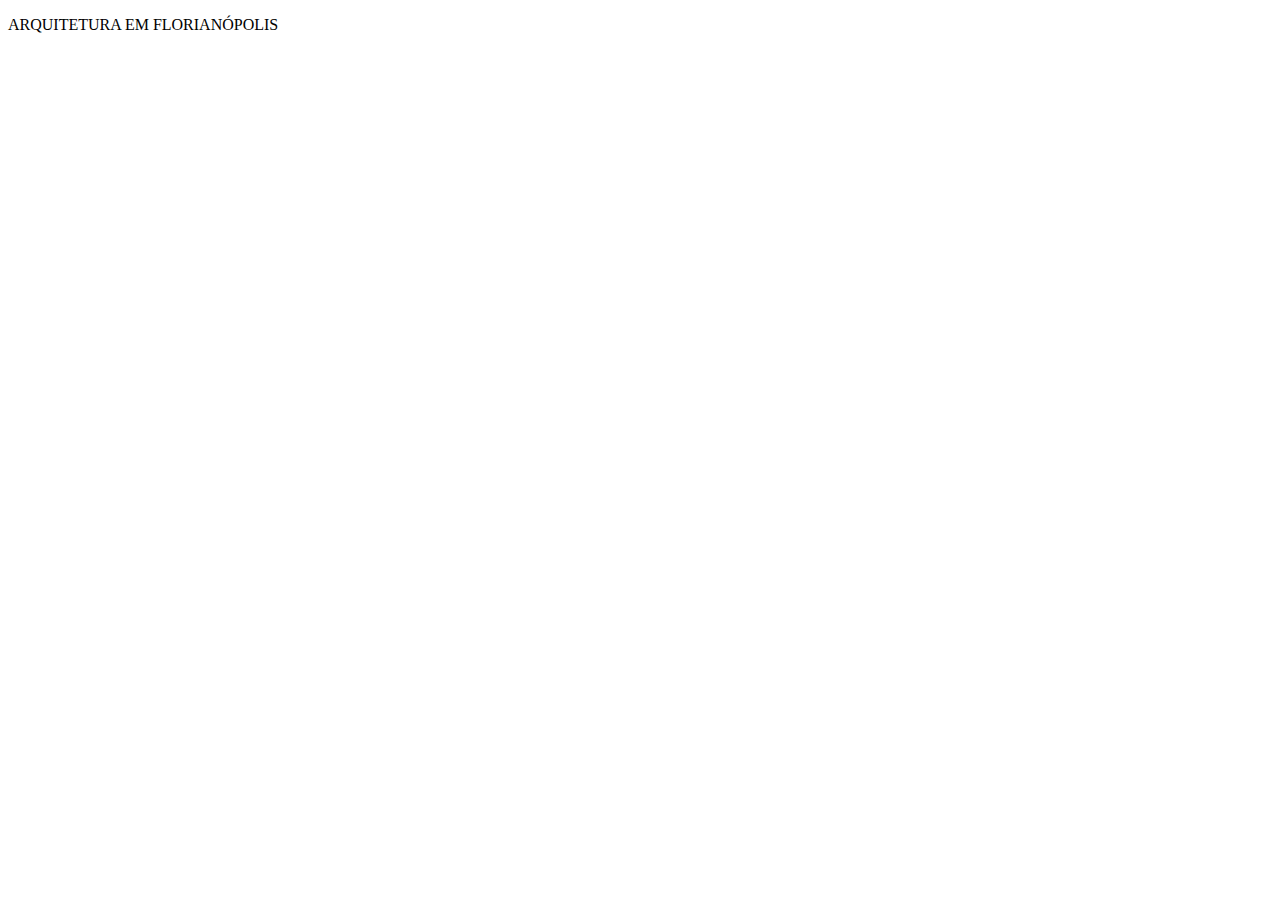
==== subs/arquitet.html @ b10e52ac "Add files via upload" ====
<!DOCTYPE html>
<html lang="pt-br">
<head>
    <meta charset="UTF-8">
    <meta name="viewport" content="width=device-width, initial-scale=1.0">
    <title>arquitetura</title>
</head>
<body>
    <p class="title3">ARQUITETURA EM FLORIANÓPOLIS</p>
</body>
</html>
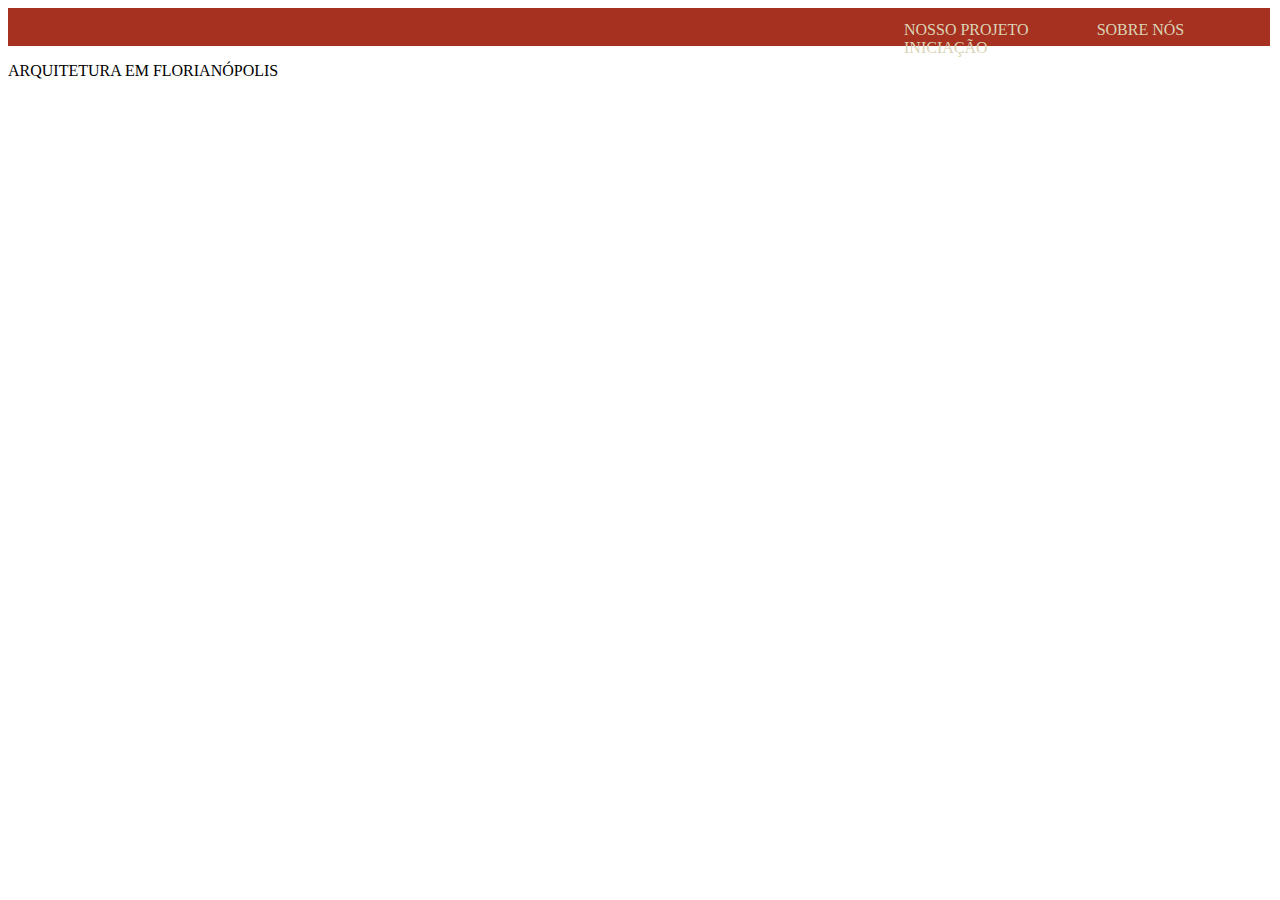
==== commit ad0ea9d7: "up" ====
--- a/subs/arquitet.html
+++ b/subs/arquitet.html
@@ -4,8 +4,19 @@
     <meta charset="UTF-8">
     <meta name="viewport" content="width=device-width, initial-scale=1.0">
     <title>arquitetura</title>
+    <link rel="stylesheet" href="subs.css">
+    <link href="https://fonts.cdnfonts.com/css/encode-sans-sc" rel="stylesheet" />
+    <style>
+      @import url("https://fonts.cdnfonts.com/css/encode-sans-sc");
+    </style>
 </head>
 <body>
+    <header class="cabecalho1">
+        <a href="http://127.0.0.1:5500/subs/arquitet.html" class="links1">NOSSO PROJETO</a>
+        <a href="http://127.0.0.1:5500/subs/sobre.html" class="links2">SOBRE NÓS</a>
+        <a href="http://127.0.0.1:5500/subs/ic.html" class="links1">INICIAÇÃO</a>  
+  </header>
+
     <p class="title3">ARQUITETURA EM FLORIANÓPOLIS</p>
 </body>
 </html>--- a/subs/subs.css
+++ b/subs/subs.css
@@ -0,0 +1,23 @@
+.title1{
+    font-family: "Encode Sans SC", sans-serif;
+}
+
+
+.cabecalho1{
+    background-color: #A73121;
+    width: 34%;
+    height: 2vw;
+    padding-left: 65vw;
+    padding-top: 1vw;
+}
+
+.links1{
+    margin-left: 5vw;
+    color: #DAD4B5;
+    text-decoration: none;
+}
+.links2{
+    margin-left: 5vw;
+    color: #DAD4B5;
+    text-decoration: none;
+}
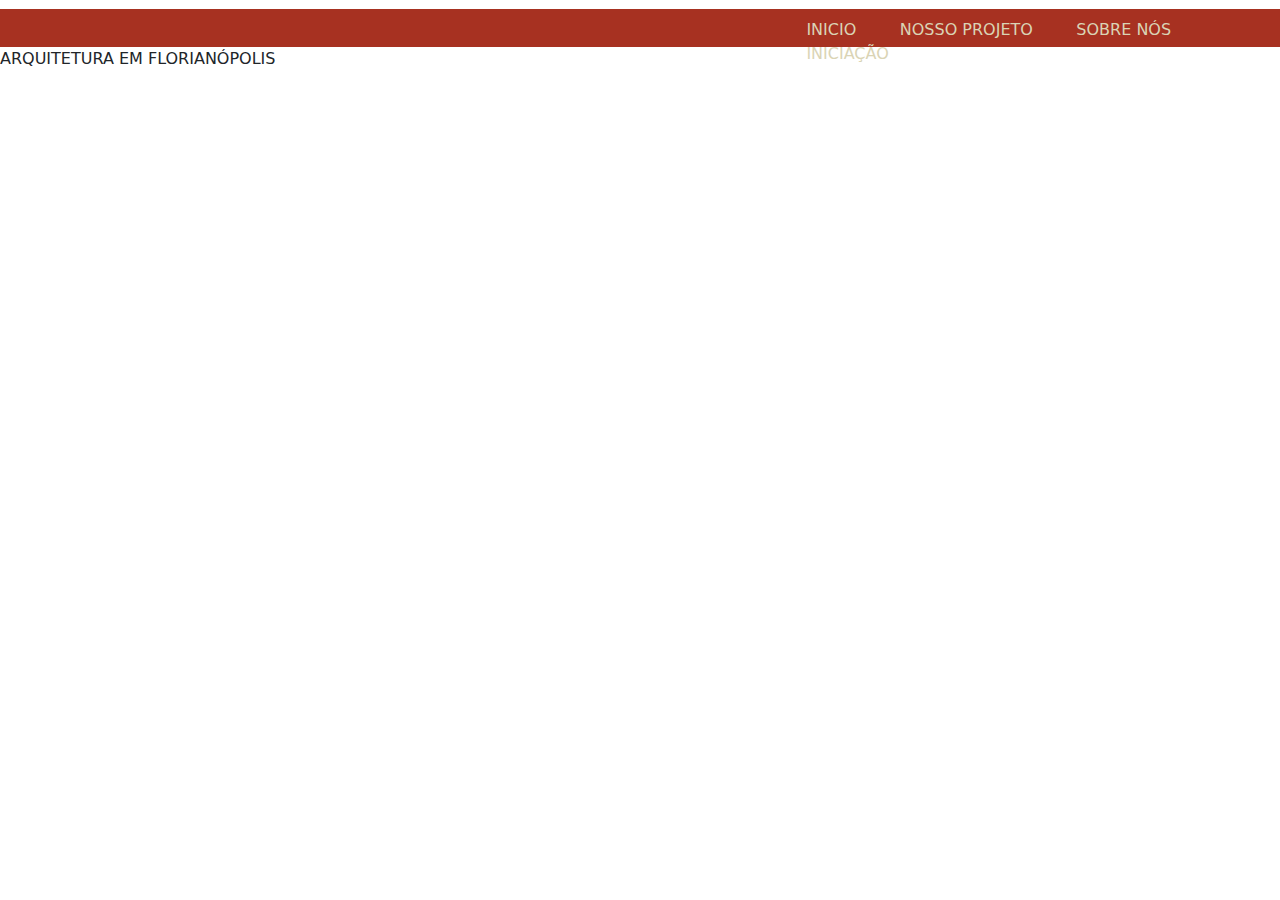
==== commit e141df69: "up" ====
--- a/subs/arquitet.html
+++ b/subs/arquitet.html
@@ -9,9 +9,12 @@
     <style>
       @import url("https://fonts.cdnfonts.com/css/encode-sans-sc");
     </style>
+    <link href="https://cdn.jsdelivr.net/npm/bootstrap@5.3.3/dist/css/bootstrap.min.css" rel="stylesheet" integrity="sha384-QWTKZyjpPEjISv5WaRU9OFeRpok6YctnYmDr5pNlyT2bRjXh0JMhjY6hW+ALEwIH" crossorigin="anonymous">
+
 </head>
 <body>
     <header class="cabecalho1">
+        <a href="http://127.0.0.1:5500/index.html" class="links2">INICIO</a>
         <a href="http://127.0.0.1:5500/subs/arquitet.html" class="links1">NOSSO PROJETO</a>
         <a href="http://127.0.0.1:5500/subs/sobre.html" class="links2">SOBRE NÓS</a>
         <a href="http://127.0.0.1:5500/subs/ic.html" class="links1">INICIAÇÃO</a>  
--- a/subs/subs.css
+++ b/subs/subs.css
@@ -1,23 +1,35 @@
+.body{
+    background-color: #DAD4B5;
+}
+
 .title1{
     font-family: "Encode Sans SC", sans-serif;
 }
 
-
 .cabecalho1{
     background-color: #A73121;
-    width: 34%;
-    height: 2vw;
-    padding-left: 65vw;
-    padding-top: 1vw;
+    margin-top: 1vh;
+    padding-left: 60vw;
+    padding-top: 1vh;
+    width: 100%;
+    height: 3vw;
 }
 
 .links1{
-    margin-left: 5vw;
+    margin-left: 3vw;
     color: #DAD4B5;
     text-decoration: none;
 }
 .links2{
-    margin-left: 5vw;
+    margin-left: 3vw;
+    text-decoration: none;
     color: #DAD4B5;
-    text-decoration: none;
 }
+
+.title1{
+    font-family: "Encode Sans SC", sans-serif;
+    font-size: 6vw;
+    margin-bottom: 1px;
+    margin-top: 10vw;
+    margin-left: 3vw;
+}